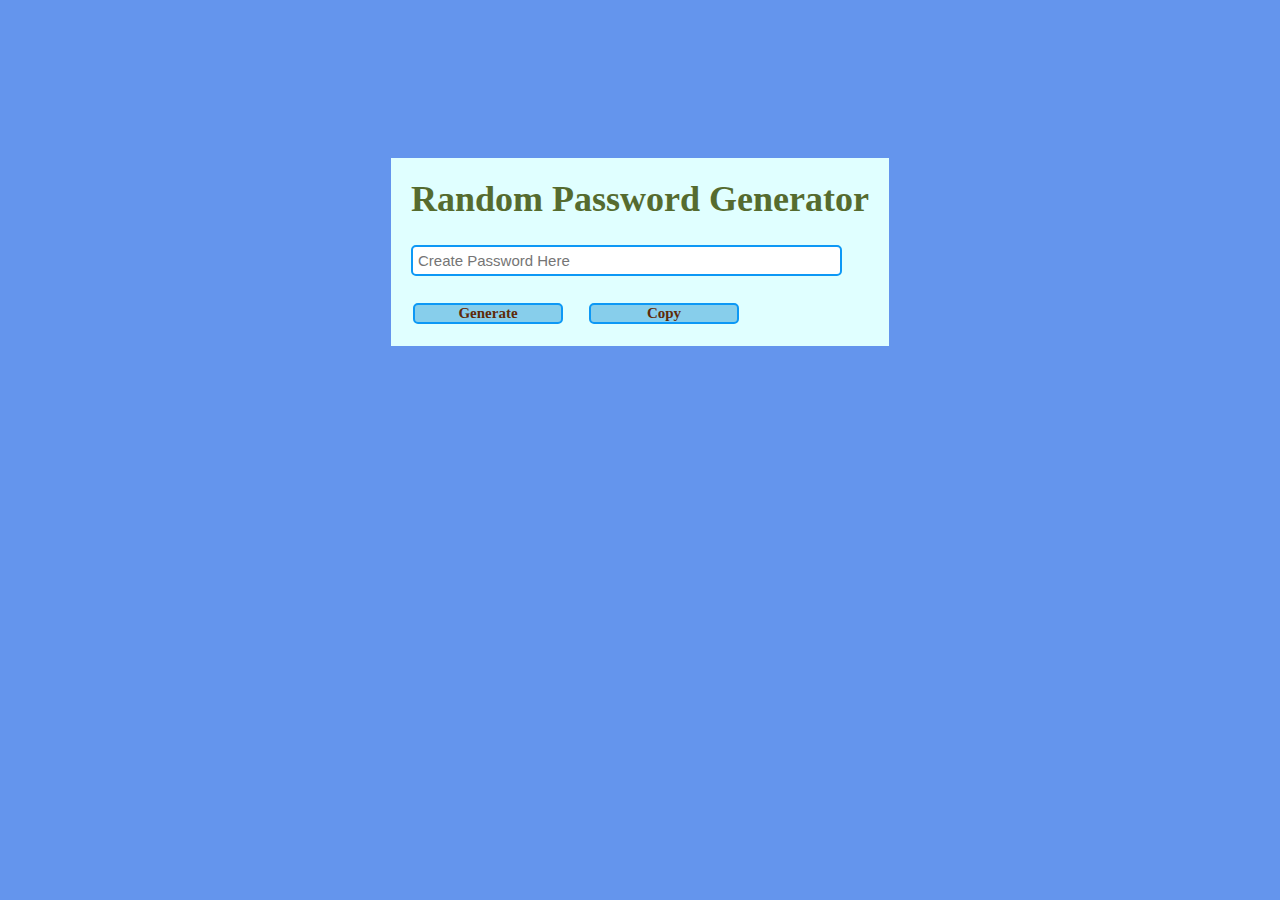
==== password-generator/index.html @ f4cddc80 "Password Generator initial code, completed CSS file and creation of new javascript file" ====
<!DOCTYPE html>
<html lang="en">
<meta charset="UTF-8">
<meta name="viewport" content="width-device-width, initial-scale=1.0">
<title>Random Password Generator</title>
<link rel="stylesheet" href="assets/style.css">
<head>


</head>

<body>
 <div class="box">   
    <h2>Random Password Generator</h2>
    <input type="text" placeholder="Create Password Here" id="password" readonly>
    <table>
        <th><div id="button" class="button1" onclick="genPassword()">Generate</div></th>
        <th><div id="button" class="button2" onclick="copyPassword()">Copy</div></th>
    </table>
    </div>
    <script type="text/javascript">
</body>

</html>
---- password-generator/assets/style.css ----
*{
margin: 0;
padding: 0;
user-select: none;
box-sizing: border-box;
}

body{
background-color: cornflowerblue;
justify-content: center;
align-items: center;
display: flex;
min-width: 100vh;
min-height: 56vh;
}

.box{
    background-color: lightcyan;
padding-top: 20px;
padding: 20px;
}
.box h2{
    margin-bottom: 25px;
    text-align: center;
    font-size: 36px;
    color: darkolivegreen;
    font-weight: 500px;
    font-family: cursive;
}

input{
    padding-left: 25px;
    padding: 5px;
    user-select: none;
    width: 94%;
    border-radius: 5px;
    border: 2px solid rgb(13, 152, 245);
    font-size: 15px;
}
input:placeholder{
font-size: 28px;
}
#button{
   font-family: cursive;
   font-size: 15px;
   margin-top: 25px;
   border: 2px solid rgb(13, 152, 245);
   width: 150px;
   align-items: center;
    color: rgb(94, 42, 8);
    background-color: skyblue;
    display: flex;
    justify-content: center;
    border-radius: 5px;
    cursor: pointer;

}

.button2{
margin-left: 24px;
justify-content: center;
align-items: center;
}

#button:hover{
    color: aliceblue;
}
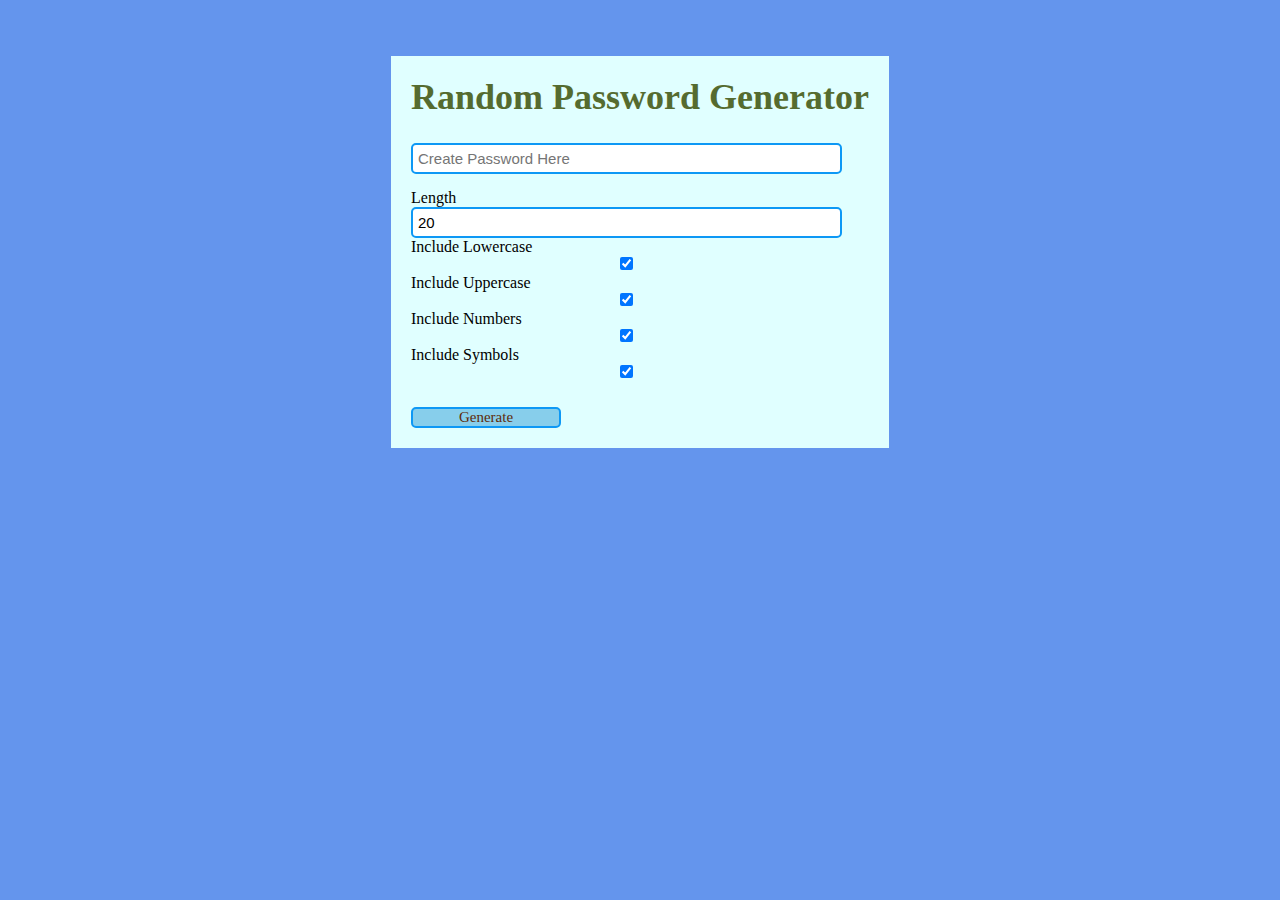
==== commit 746c8710: "New password generator" ====
--- a/password-generator/index.html
+++ b/password-generator/index.html
@@ -13,12 +13,34 @@
  <div class="box">   
     <h2>Random Password Generator</h2>
     <input type="text" placeholder="Create Password Here" id="password" readonly>
-    <table>
+    <span id="result"></span>
+   
+
+        </table>
+      <div class="options">
+        <div class="option">
+          <label>Length</label>
+          <input type="number" id="length" min="4" max="20" value="10">
+        </div>
+        <div class="option">
+            <label>Include Lowercase</label>
+            <input type="checkbox" id="lowercase" checked>
+          </div>
+        <div class="option">
+          <label>Include Uppercase</label>
+          <input type="checkbox" id="uppercase" checked>
+        </div>
+        <div class="option">
+          <label>Include Numbers</label>
+          <input type="checkbox" id="numbers" checked>
+        </div>
+        <div class="option">
+          <label>Include Symbols</label>
+          <input type="checkbox" id="symbols" checked>
+        </div>
         <th><div id="button" class="button1" onclick="genPassword()">Generate</div></th>
-        <th><div id="button" class="button2" onclick="copyPassword()">Copy</div></th>
     </table>
     </div>
-    <script type="text/javascript">
+    <script src="script.js"></script>
 </body>
-
 </html>--- a/password-generator/assets/style.css
+++ b/password-generator/assets/style.css
@@ -64,4 +64,9 @@
 
 #button:hover{
     color: aliceblue;
-}+}
+
+.options{
+    padding-top: 15px;
+    font-family: cursive;
+}
